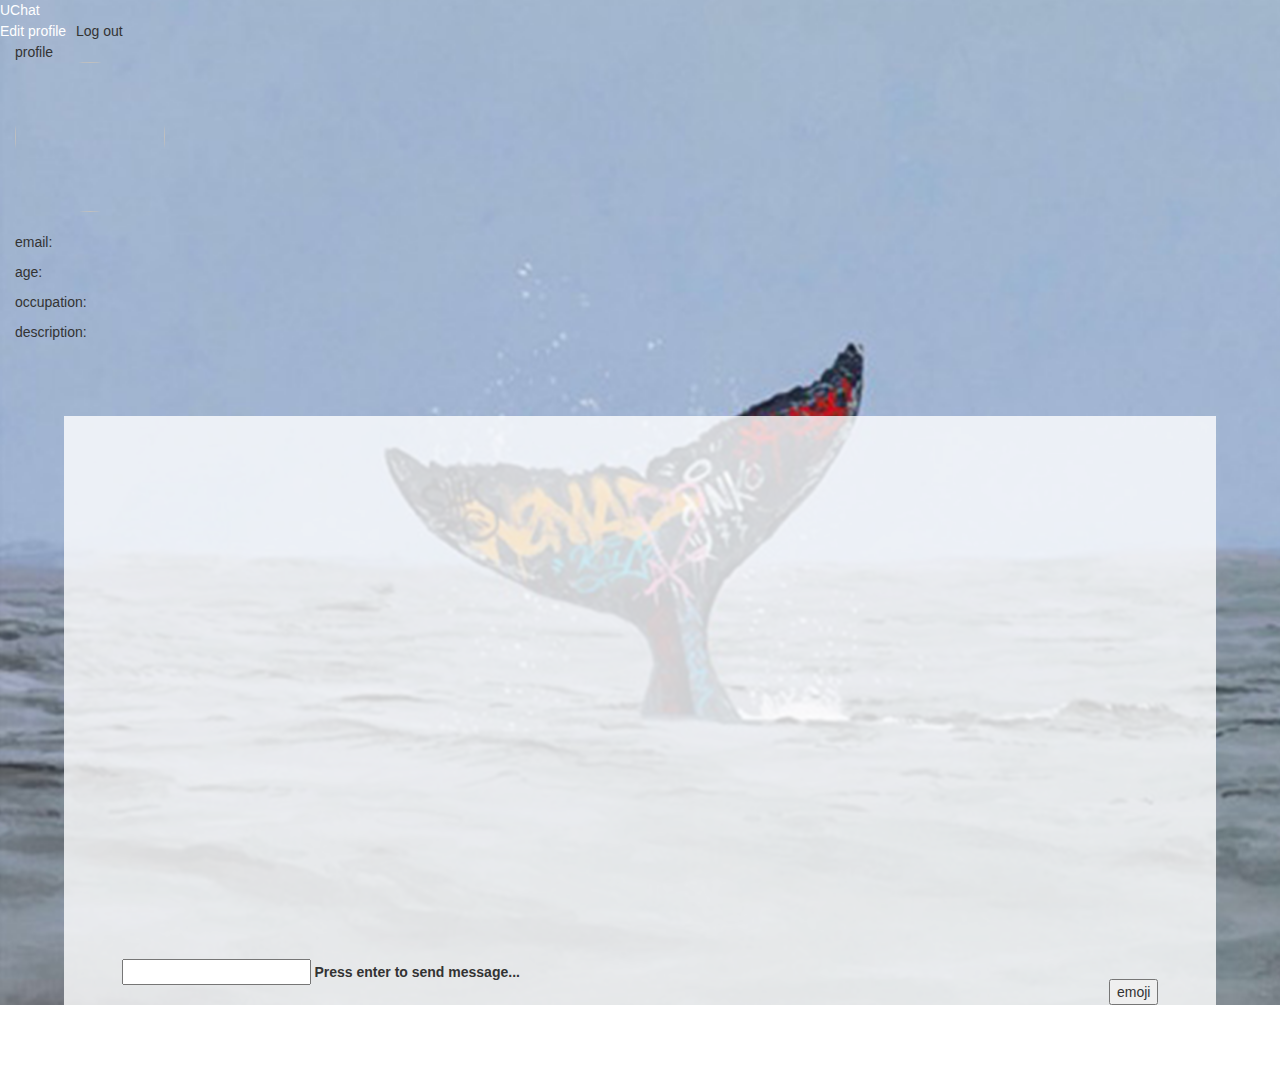
==== chat.html @ 74a536ad "first commit" ====
<!DOCTYPE html>
<html lang="en">
<head>
  <meta charset="UTF-8">
  <meta name="viewport" content="width=device-width, initial-scale=1.0">
  <title>UChat</title>
  <link rel="shortcut icon" type="image/png" href="./favicon.png"/>
  <link rel="stylesheet" href="https://fonts.googleapis.com/icon?family=Material+Icons">
  <link rel="stylesheet" href="https://code.getmdl.io/1.2.1/material.indigo-pink.min.css">
  <script defer src="https://code.getmdl.io/1.2.1/material.min.js"></script>
  <!--js and css-->
  <script src="./public/js/jquery.js"></script>
  <link rel="stylesheet" href="./public/css/style.css">
  <script src="./public/js/script.js"></script>
  <!-- Latest compiled and minified CSS -->
  <link rel="stylesheet" href="https://maxcdn.bootstrapcdn.com/bootstrap/3.3.7/css/bootstrap.min.css" integrity="sha384-BVYiiSIFeK1dGmJRAkycuHAHRg32OmUcww7on3RYdg4Va+PmSTsz/K68vbdEjh4u" crossorigin="anonymous">
  <!-- Latest compiled and minified JavaScript -->
  <script src="https://maxcdn.bootstrapcdn.com/bootstrap/3.3.7/js/bootstrap.min.js" integrity="sha384-Tc5IQib027qvyjSMfHjOMaLkfuWVxZxUPnCJA7l2mCWNIpG9mGCD8wGNIcPD7Txa" crossorigin="anonymous"></script>
  <!--firebase-->
  <script src="https://www.gstatic.com/firebasejs/3.6.1/firebase.js"></script>
</head>
<body>
  <div class="demo-layout-transparent mdl-layout mdl-js-layout mdl-layout--fixed-header">
  <header class="mdl-layout__header mdl-layout__header--transparent">
    <div class="mdl-layout__header-row">
      <!-- Title -->
      <span class="mdl-layout-title"><a href="./index.html">UChat</a></span>
      <!-- Add spacer, to align navigation to the right -->
      <div class="mdl-layout-spacer"></div>
      <!-- Navigation -->
      <nav class="mdl-navigation">
        <a class="mdl-navigation__link" href="./chat.html"><a href="./update.html">Edit profile</a></a>
        <button id="logoutBtn" class = "mdl-navigation__link" type="button" name="button">Log out</button>
      </nav>
    </div>
  </header>
  <div class="mdl-layout__drawer">
    <span class="mdl-layout-title">profile</span>
    <nav class="mdl-navigation">
      <img id="avatar" height="150px" width="150px" src="" alt=""/>
      <h1  id = "userName" class="mdl-navigation__link"></h1>
      email:<p id ="email" class="mdl-navigation__link"></p>
      age:<p id ="age" class="mdl-navigation__link"></p>
      occupation:<p id ="occupation" class="mdl-navigation__link"></p>
      description:<p id ="description" class="mdl-navigation__link"></p>
    </nav>
  </div>
  <main class="mdl-layout__content">
    <div class="mdl-grid">
      <div class="mdl-cell mdl-cell--12-col card">
        <ul class="messages" id ="messages"></ul>
        <ul id="sticker" class="hidden">
          <li><img id="happy" src="" alt=""></li>
          <li><img id="angry" src="" alt=""></li>
          <li><img id="sad" src="" alt=""></li>
          <li><img id="surprise" src="" alt=""></li>
        </ul>
        <div class="mdl-textfield mdl-js-textfield mdl-cell--10-col fleft">
          <input type="text" id= "messageInput" class="mdl-textfield__input" />
          <label class="mdl-textfield__label">Press enter to send message...</label>
        </div>
        <div class="mdl-cell--2-col fright btn_group">
          <button class="mdl-button mdl-js-button mdl-button--raised mdl-js-ripple-effect mdl-button--accent" id = "addSticker" class="emojiBtn" type="button" name="button">emoji</button>
        </div>
      </div>
    </div>
  </main>
</div>
</body>
</html>
---- public/css/style.css ----
/*fonts*/
@import url('https://fonts.googleapis.com/css?family=Roboto');
*{
  font-family: 'Merriweather', 'Helvetica Neue', Arial, sans-serif;
  box-sizing: border-box;
}
.inline li{
  display: inline-block;
}
li{
  list-style: none;
}
ul{
  padding-left: 0px;
}
.centered{
  text-align: center;
}
.fleft{
  float: left;
}
.fright{
  float: right;
}
h1{
  color: #b7d3f2;
}
p{
  color: #94b0da;
}
.clearfix:after {
    content: "";
    display: block;
    clear: both;
}
a{
  color: white !important;
  text-decoration: none;
}
a:hover{
  color: white !important;
  text-decoration: none !important;
}

#logoutBtn{
  background-color: rgba(0, 0, 0, 0.0);
  border: none;
}
body{
  height: 100vh;
  width: 100%;
  background-image:url("../img/background.png");
  background-size: cover;
  background-repeat: no-repeat;
}
.mdl-grid{
  padding: 5% 5% !important;
}
.card{
 padding:5% 5%;
 background-color:rgba(255, 255, 255, 0.8);
}
.slogan{
  margin-bottom: 10%;
}
.hidden{
  display: none;
}
#sticker li{
  display: inline-block;
  padding-left: 10px;
}
#messages{
  margin-top: 10px;
  height: 50vh;
  overflow: auto;
  margin-bottom: 25px;
}

.mdl-textfield__label{
  margin-bottom: 0 !important;
}
.btn_group button{
  margin-top: 20px;
}
.mdl-layout__drawer{
  padding-left: 15px;
}
.mdl-layout-title{

  padding-left: 0px !important;
}
.mdl-layout__drawer p{

font-size: 45px;

}

#avatar{
  border-radius: 100%;
}
#editAvatar{
  margin-bottom: 10px;
}
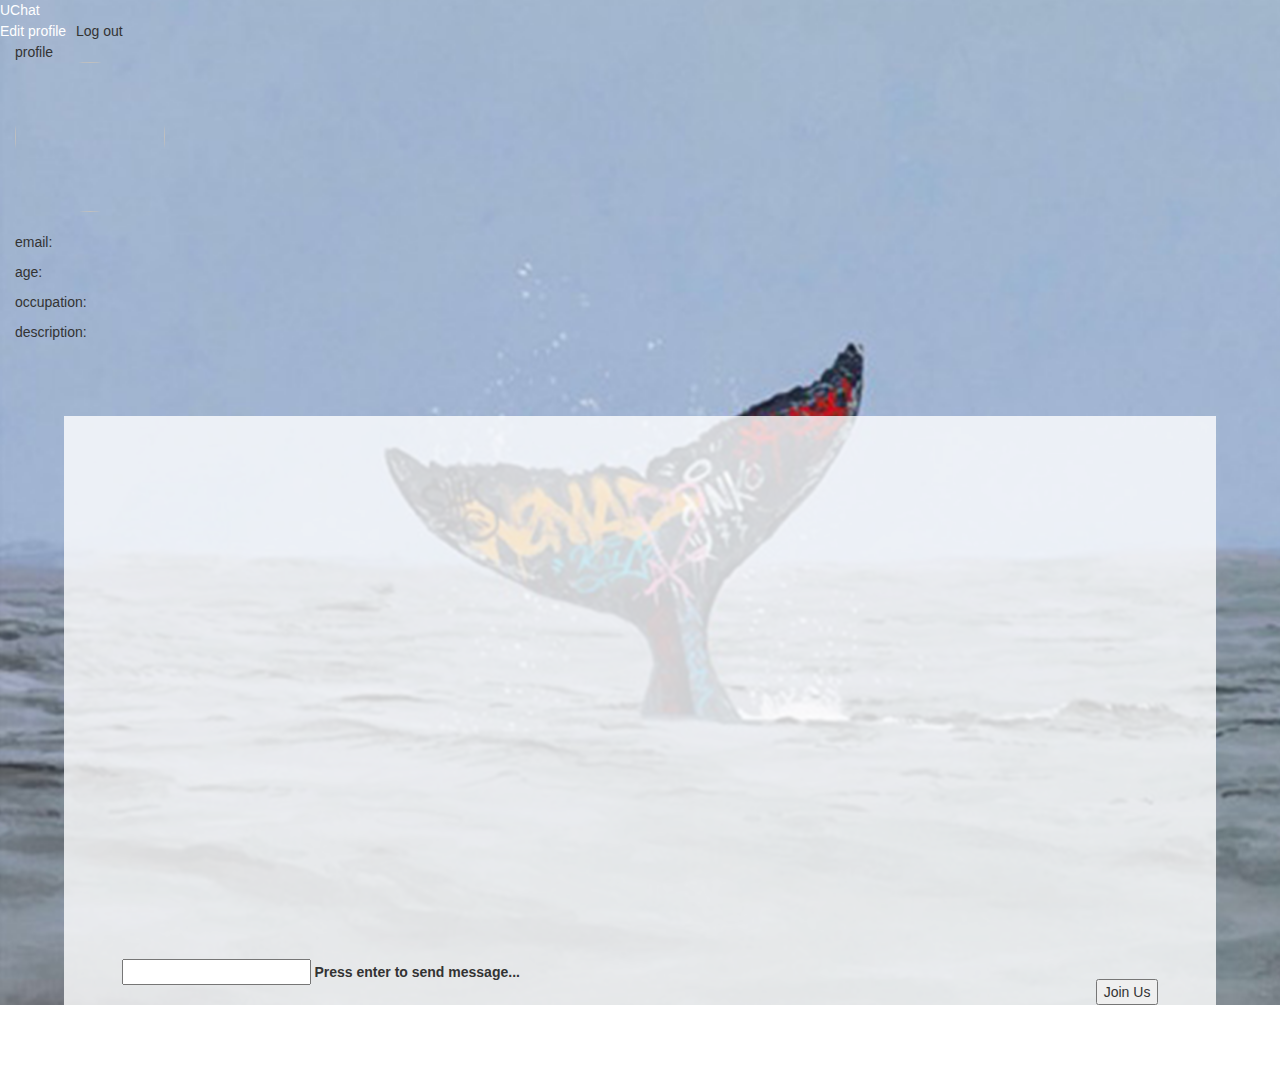
==== commit 844b105d: "Update chat.html" ====
--- a/chat.html
+++ b/chat.html
@@ -3,7 +3,7 @@
 <head>
   <meta charset="UTF-8">
   <meta name="viewport" content="width=device-width, initial-scale=1.0">
-  <title>UChat</title>
+  <title>Ocean Rebirth!</title>
   <link rel="shortcut icon" type="image/png" href="./favicon.png"/>
   <link rel="stylesheet" href="https://fonts.googleapis.com/icon?family=Material+Icons">
   <link rel="stylesheet" href="https://code.getmdl.io/1.2.1/material.indigo-pink.min.css">
@@ -60,7 +60,7 @@
           <label class="mdl-textfield__label">Press enter to send message...</label>
         </div>
         <div class="mdl-cell--2-col fright btn_group">
-          <button class="mdl-button mdl-js-button mdl-button--raised mdl-js-ripple-effect mdl-button--accent" id = "addSticker" class="emojiBtn" type="button" name="button">emoji</button>
+          <button class="mdl-button mdl-js-button mdl-button--raised mdl-js-ripple-effect mdl-button--" id = "addSticker" class="emojiBtn" type="button" name="button">Join Us</button>
         </div>
       </div>
     </div>
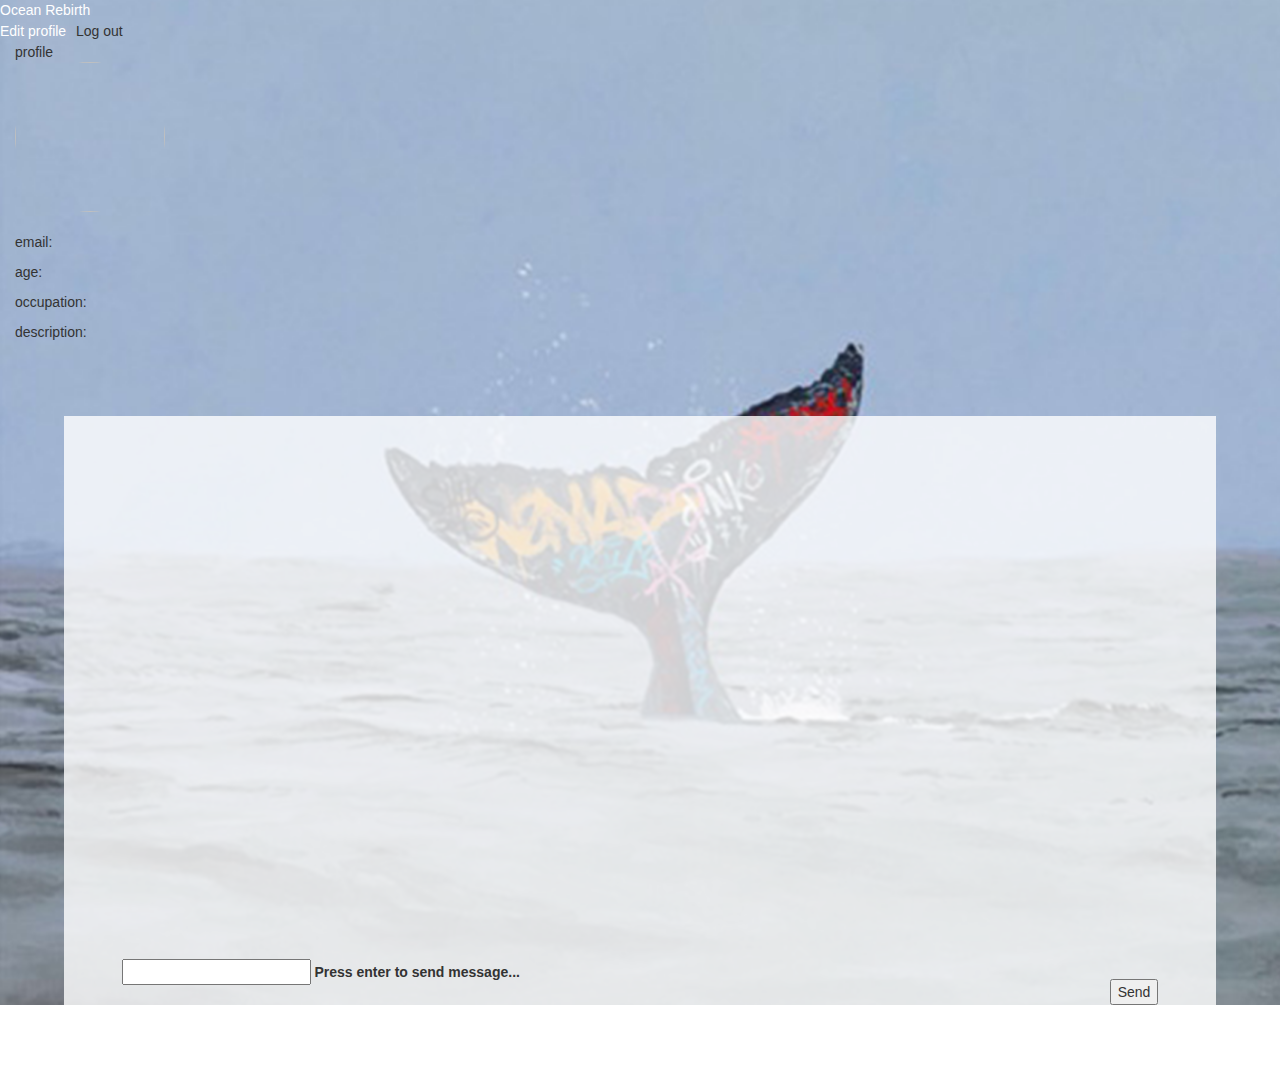
==== commit 5e41b368: "Update chat.html" ====
--- a/chat.html
+++ b/chat.html
@@ -24,7 +24,7 @@
   <header class="mdl-layout__header mdl-layout__header--transparent">
     <div class="mdl-layout__header-row">
       <!-- Title -->
-      <span class="mdl-layout-title"><a href="./index.html">UChat</a></span>
+      <span class="mdl-layout-title"><a href="./index.html">Ocean Rebirth</a></span>
       <!-- Add spacer, to align navigation to the right -->
       <div class="mdl-layout-spacer"></div>
       <!-- Navigation -->
@@ -60,7 +60,7 @@
           <label class="mdl-textfield__label">Press enter to send message...</label>
         </div>
         <div class="mdl-cell--2-col fright btn_group">
-          <button class="mdl-button mdl-js-button mdl-button--raised mdl-js-ripple-effect mdl-button--" id = "addSticker" class="emojiBtn" type="button" name="button">Join Us</button>
+          <button class="mdl-button mdl-js-button mdl-button--raised mdl-js-ripple-effect mdl-button--" id = "addSticker" class="SendBtn" type="button" name="button">Send</button>
         </div>
       </div>
     </div>
